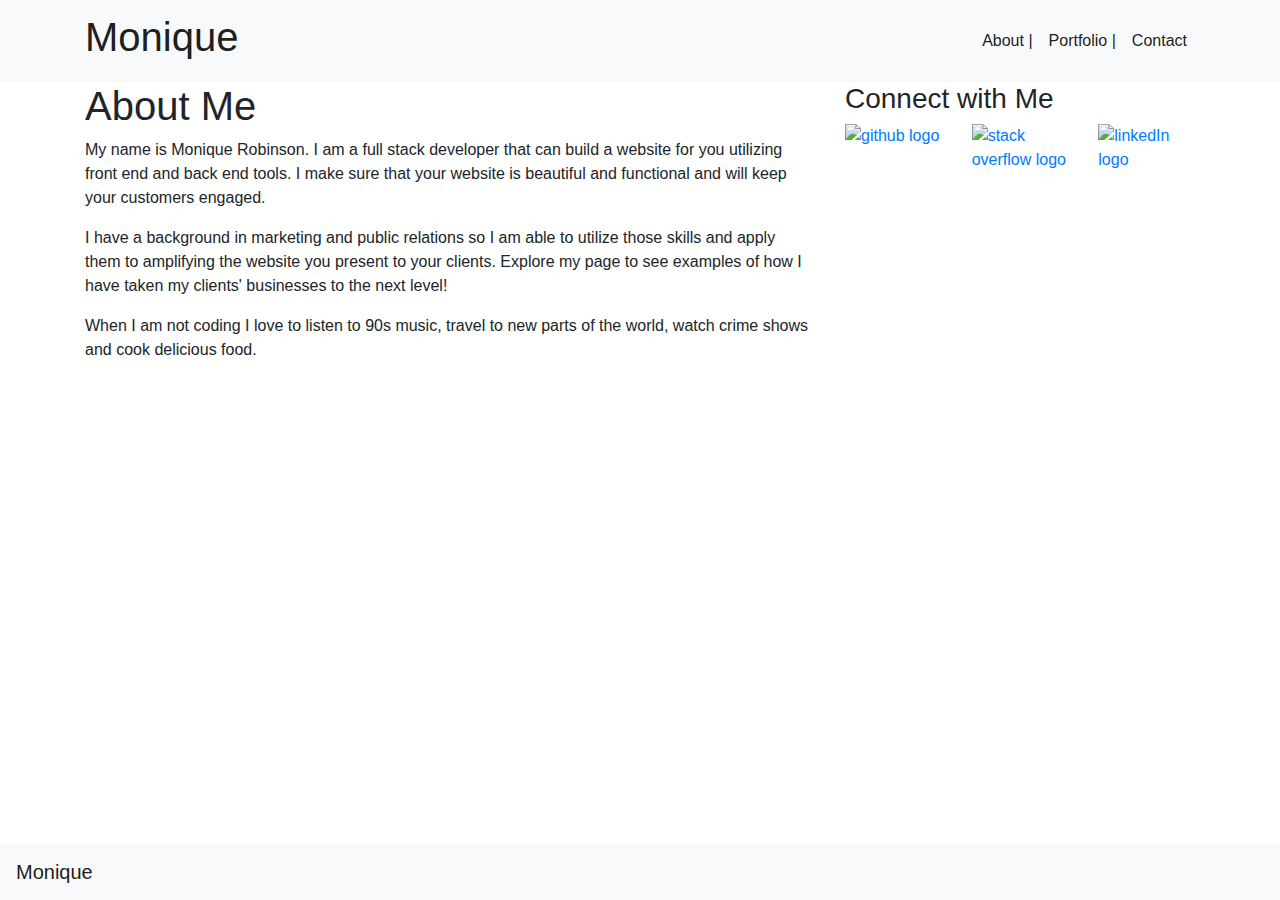
==== index.html @ 44fee26a "Progress without my own stylesheet" ====
<!DOCTYPE html>
<html lang="en">

<head>
  <meta charset="UTF-8">
  <meta name="viewport" content="width=device-width, initial-scale=1.0">
  <meta http-equiv="X-UA-Compatible" content="ie=edge">
  <title>Monique's Portfolio</title>
  <link rel="stylesheet" href="https://maxcdn.bootstrapcdn.com/bootstrap/4.0.0/css/bootstrap.min.css">
</head>

<body>
  <div>
    <nav class="navbar navbar-expand-lg navbar-light bg-light">
      <div class="container">
        <button class="navbar-toggler navbar-toggler-right" type="button" data-toggle="collapse" data-target="#navbarTogglerDemo02"
          aria-controls="navbarTogglerDemo02" aria-expanded="false" aria-label="Toggle navigation">
          <span class="navbar-toggler-icon"></span>
        </button>
        <a class="navbar-brand" href="#!">
          <h1>Monique</h1>
        </a>

        <!-- <div class="collapse navbar-collapse" id="navbarTogglerDemo02"> -->
        <ul class="navbar-nav mt-2 mt-md-0">
          <li class="nav-item active">
            <a class="nav-link" href="#!">About
              <span class="sr-only">(current)</span> | </a>
          </li>
          <li class="nav-item active">
            <a class="nav-link" href="#!">Portfolio
              <span class="sr-only">(current)</span> | </a>
          </li>
          <li class="nav-item active">
            <a class="nav-link" href="#!">Contact
              <span class="sr-only">(current)</span>
            </a>
          </li>
        </ul>
      </div>
  </div>
  <div class="container">
    <div class="row">
      <div class="col-sm-8">
        <h1>About Me</h1>
        <p>
          My name is Monique Robinson. I am a full stack developer that can build a website for you utilizing front end and back end
          tools. I make sure that your website is beautiful and functional and will keep your customers engaged.
        </p>

        <p>
          I have a background in marketing and public relations so I am able to utilize those skills and apply them to amplifying the
          website you present to your clients. Explore my page to see examples of how I have taken my clients' businesses
          to the next level!
        </p>

        <p>
          When I am not coding I love to listen to 90s music, travel to new parts of the world, watch crime shows and cook delicious
          food.
      </div>
      <div class="col-sm-4">
        <h3>
          Connect with Me
        </h3>
        <div class="row">
          <div class="col-sm-4">
            <a href="https://github.com/morobins">
              <img src="./assets/images/github_logo_64.png" alt="github logo">
            </a>
          </div>
          <div class="col-sm-4">
            <a href="https://stackoverflow.com/users/9064688/monique-robinson">
              <img src="./assets/images/stackoverflow_logo_64.png" alt="stack overflow logo">
            </a>
          </div>
          <div class="col-sm-4">
            <a href="https://www.linkedin.com/in/moniquedrobinson/">
              <img src="./assets/images/linkedin_logo_64.png" alt="linkedIn logo">
          </div>
          </a>
        </div>
      </div>
    </div>
  </div>
  <nav class="navbar fixed-bottom navbar-light bg-light">
      <a class="navbar-brand" href="#">Monique</a>
    </nav>
  </div>

</body>

</html>
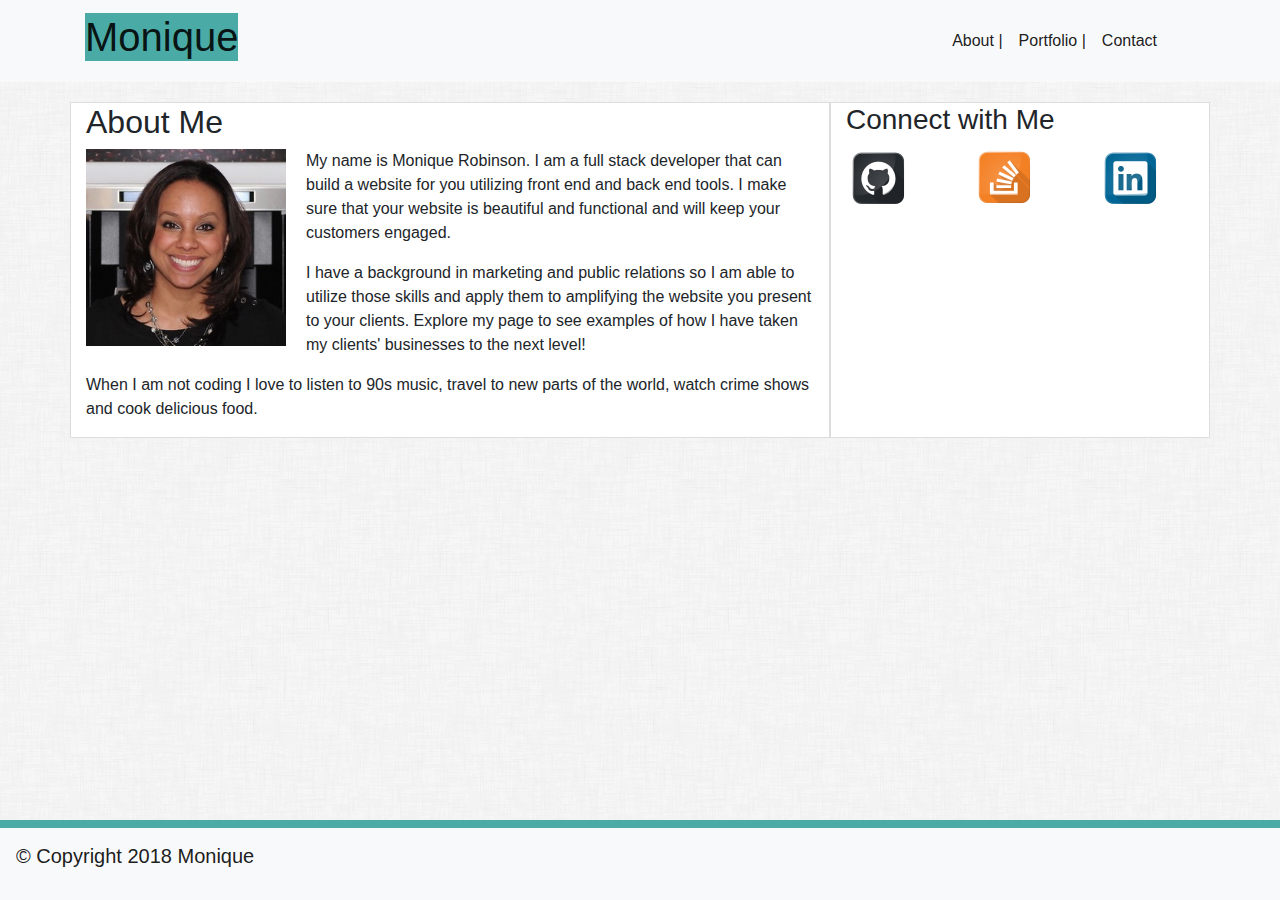
==== commit b02fa736: "added HTML to portfolio and contact and added personal css" ====
--- a/index.html
+++ b/index.html
@@ -7,6 +7,7 @@
   <meta http-equiv="X-UA-Compatible" content="ie=edge">
   <title>Monique's Portfolio</title>
   <link rel="stylesheet" href="https://maxcdn.bootstrapcdn.com/bootstrap/4.0.0/css/bootstrap.min.css">
+  <link rel="stylesheet" href="./assets/style.css">
 </head>
 
 <body>
@@ -22,7 +23,7 @@
         </a>
 
         <!-- <div class="collapse navbar-collapse" id="navbarTogglerDemo02"> -->
-        <ul class="navbar-nav mt-2 mt-md-0">
+        <ul class="navbar-nav mt-2 mt-md-0 nbar">
           <li class="nav-item active">
             <a class="nav-link" href="#!">About
               <span class="sr-only">(current)</span> | </a>
@@ -41,8 +42,10 @@
   </div>
   <div class="container">
     <div class="row">
-      <div class="col-sm-8">
-        <h1>About Me</h1>
+      <div class="col-md-8">
+        <h2>About Me</h2>
+
+        <img class="mainphoto" src="./assets/images/IMG_1868.jpg" alt="Monique Robinson">
         <p>
           My name is Monique Robinson. I am a full stack developer that can build a website for you utilizing front end and back end
           tools. I make sure that your website is beautiful and functional and will keep your customers engaged.
@@ -58,22 +61,22 @@
           When I am not coding I love to listen to 90s music, travel to new parts of the world, watch crime shows and cook delicious
           food.
       </div>
-      <div class="col-sm-4">
+      <div class="col-md-4 socialBox">
         <h3>
           Connect with Me
         </h3>
         <div class="row">
-          <div class="col-sm-4">
+          <div class="col-md-4">
             <a href="https://github.com/morobins">
               <img src="./assets/images/github_logo_64.png" alt="github logo">
             </a>
           </div>
-          <div class="col-sm-4">
+          <div class="col-md-4">
             <a href="https://stackoverflow.com/users/9064688/monique-robinson">
               <img src="./assets/images/stackoverflow_logo_64.png" alt="stack overflow logo">
             </a>
           </div>
-          <div class="col-sm-4">
+          <div class="col-md-4">
             <a href="https://www.linkedin.com/in/moniquedrobinson/">
               <img src="./assets/images/linkedin_logo_64.png" alt="linkedIn logo">
           </div>
@@ -82,8 +85,8 @@
       </div>
     </div>
   </div>
-  <nav class="navbar fixed-bottom navbar-light bg-light">
-      <a class="navbar-brand" href="#">Monique</a>
+  <nav class="navbar fixed-bottom navbar-light bg-light footerMain">
+      <p class="navbar-brand">&#169 Copyright 2018 Monique</p>
     </nav>
   </div>
 
--- a/assets/style.css
+++ b/assets/style.css
@@ -0,0 +1,38 @@
+body {
+  background: url(./images/dust_scratches.png);
+}
+
+h1 {
+  background: #4aaaa5;
+}
+
+.nbar {
+  padding: 0 30px 0 0;
+}
+
+.mainphoto {
+  float: left;
+  margin: 0 20px 10px 0;
+  width: 200px;
+}
+
+.col-md-8 {
+  background: white;
+  border: 1px solid #dddddd;
+  margin: 20px auto;
+}
+
+.socialBox {
+  background: white;
+  border: 1px solid #dddddd;
+  margin: 20px auto;
+}
+
+.footerMain {
+  background-color: #666666;
+  text-align: center;
+  border-top: solid 8px #4aaaa5;
+  font-size: 8px; 
+  font-family: 'Arial', 'Helvetica Neue', Helvetica, sans-serif;
+  color: #cccccc;
+}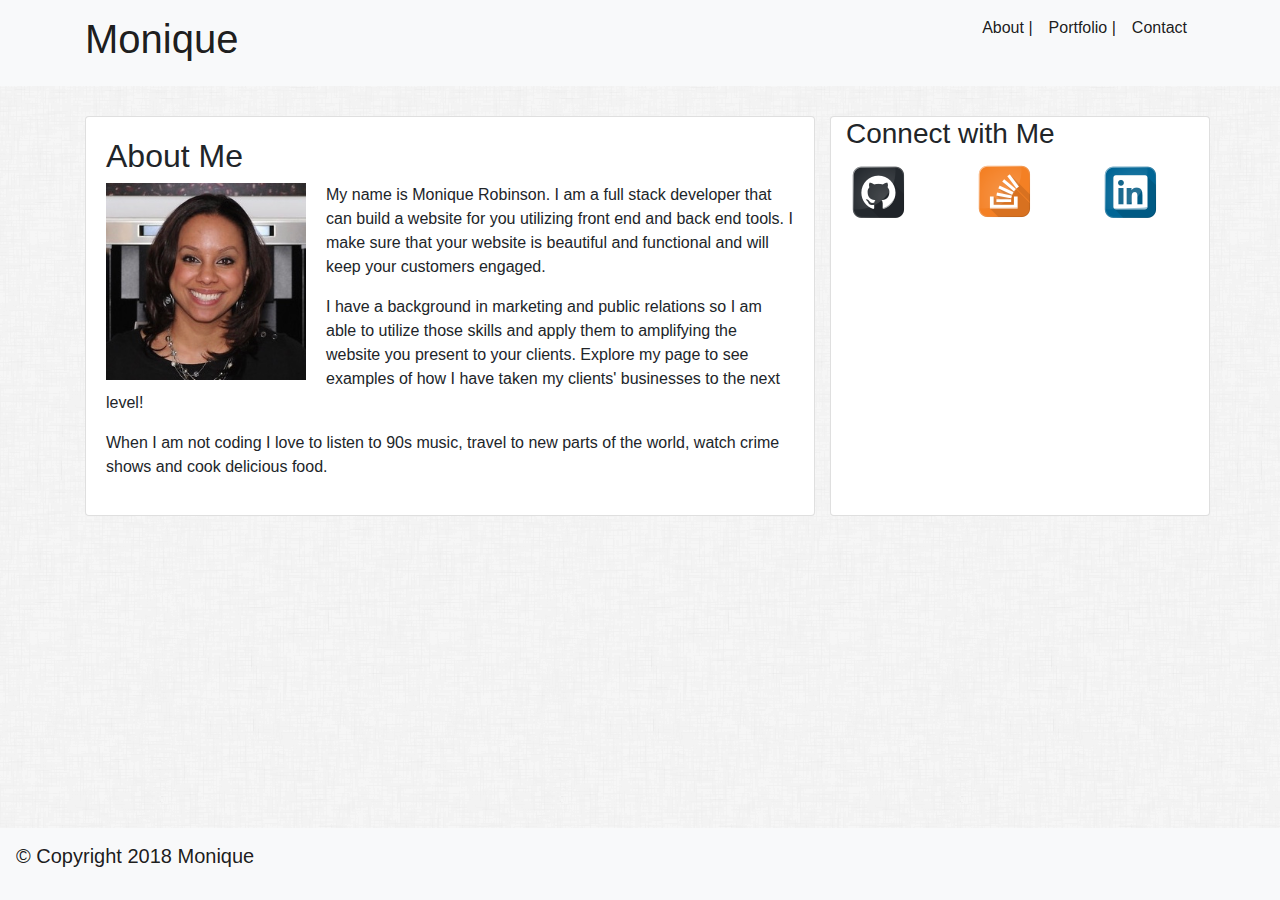
==== commit 1204e6c9: "Getting there" ====
--- a/index.html
+++ b/index.html
@@ -12,7 +12,7 @@
 
 <body>
   <div>
-    <nav class="navbar navbar-expand-lg navbar-light bg-light">
+    <nav class="navbar navbar-expand-lg navbar-light bg-light nbar">
       <div class="container">
         <button class="navbar-toggler navbar-toggler-right" type="button" data-toggle="collapse" data-target="#navbarTogglerDemo02"
           aria-controls="navbarTogglerDemo02" aria-expanded="false" aria-label="Toggle navigation">
@@ -25,15 +25,15 @@
         <!-- <div class="collapse navbar-collapse" id="navbarTogglerDemo02"> -->
         <ul class="navbar-nav mt-2 mt-md-0 nbar">
           <li class="nav-item active">
-            <a class="nav-link" href="#!">About
+            <a class="nav-link" href="index.html">About
               <span class="sr-only">(current)</span> | </a>
           </li>
           <li class="nav-item active">
-            <a class="nav-link" href="#!">Portfolio
+            <a class="nav-link" href="portfolio.html">Portfolio
               <span class="sr-only">(current)</span> | </a>
           </li>
           <li class="nav-item active">
-            <a class="nav-link" href="#!">Contact
+            <a class="nav-link" href="contact.html">Contact
               <span class="sr-only">(current)</span>
             </a>
           </li>
@@ -43,25 +43,29 @@
   <div class="container">
     <div class="row">
       <div class="col-md-8">
-        <h2>About Me</h2>
+        <div class="card">
+          <div class="card-body">
+            <h2>About Me</h2>
 
-        <img class="mainphoto" src="./assets/images/IMG_1868.jpg" alt="Monique Robinson">
-        <p>
-          My name is Monique Robinson. I am a full stack developer that can build a website for you utilizing front end and back end
-          tools. I make sure that your website is beautiful and functional and will keep your customers engaged.
-        </p>
+            <img class="mainphoto" src="./assets/images/IMG_1868.jpg" alt="Monique Robinson">
+            <p>
+              My name is Monique Robinson. I am a full stack developer that can build a website for you utilizing front end and back end
+              tools. I make sure that your website is beautiful and functional and will keep your customers engaged.
+            </p>
 
-        <p>
-          I have a background in marketing and public relations so I am able to utilize those skills and apply them to amplifying the
-          website you present to your clients. Explore my page to see examples of how I have taken my clients' businesses
-          to the next level!
-        </p>
+            <p>
+              I have a background in marketing and public relations so I am able to utilize those skills and apply them to amplifying the
+              website you present to your clients. Explore my page to see examples of how I have taken my clients' businesses
+              to the next level!
+            </p>
 
-        <p>
-          When I am not coding I love to listen to 90s music, travel to new parts of the world, watch crime shows and cook delicious
-          food.
+            <p>
+              When I am not coding I love to listen to 90s music, travel to new parts of the world, watch crime shows and cook delicious
+              food.
+          </div>
+        </div>
       </div>
-      <div class="col-md-4 socialBox">
+      <div class="col-md-4 card">
         <h3>
           Connect with Me
         </h3>
@@ -79,15 +83,17 @@
           <div class="col-md-4">
             <a href="https://www.linkedin.com/in/moniquedrobinson/">
               <img src="./assets/images/linkedin_logo_64.png" alt="linkedIn logo">
+            </a>
           </div>
-          </a>
         </div>
       </div>
     </div>
   </div>
+  </div>
+  </div>
   <nav class="navbar fixed-bottom navbar-light bg-light footerMain">
-      <p class="navbar-brand">&#169 Copyright 2018 Monique</p>
-    </nav>
+    <p class="navbar-brand">&#169 Copyright 2018 Monique</p>
+  </nav>
   </div>
 
 </body>
--- a/assets/style.css
+++ b/assets/style.css
@@ -2,12 +2,13 @@
   background: url(./images/dust_scratches.png);
 }
 
-h1 {
+/* h1 {
   background: #4aaaa5;
-}
+}*/
 
 .nbar {
-  padding: 0 30px 0 0;
+  margin-bottom: 30px;
+  /* padding: 10px 30px 0 0; */
 }
 
 .mainphoto {
@@ -16,23 +17,23 @@
   width: 200px;
 }
 
-.col-md-8 {
+/* .col-md-8 {
   background: white;
   border: 1px solid #dddddd;
   margin: 20px auto;
-}
+} */
 
-.socialBox {
+/* .socialBox {
   background: white;
   border: 1px solid #dddddd;
   margin: 20px auto;
-}
+} */
 
-.footerMain {
+/* .footerMain {
   background-color: #666666;
   text-align: center;
   border-top: solid 8px #4aaaa5;
   font-size: 8px; 
   font-family: 'Arial', 'Helvetica Neue', Helvetica, sans-serif;
   color: #cccccc;
-}+} */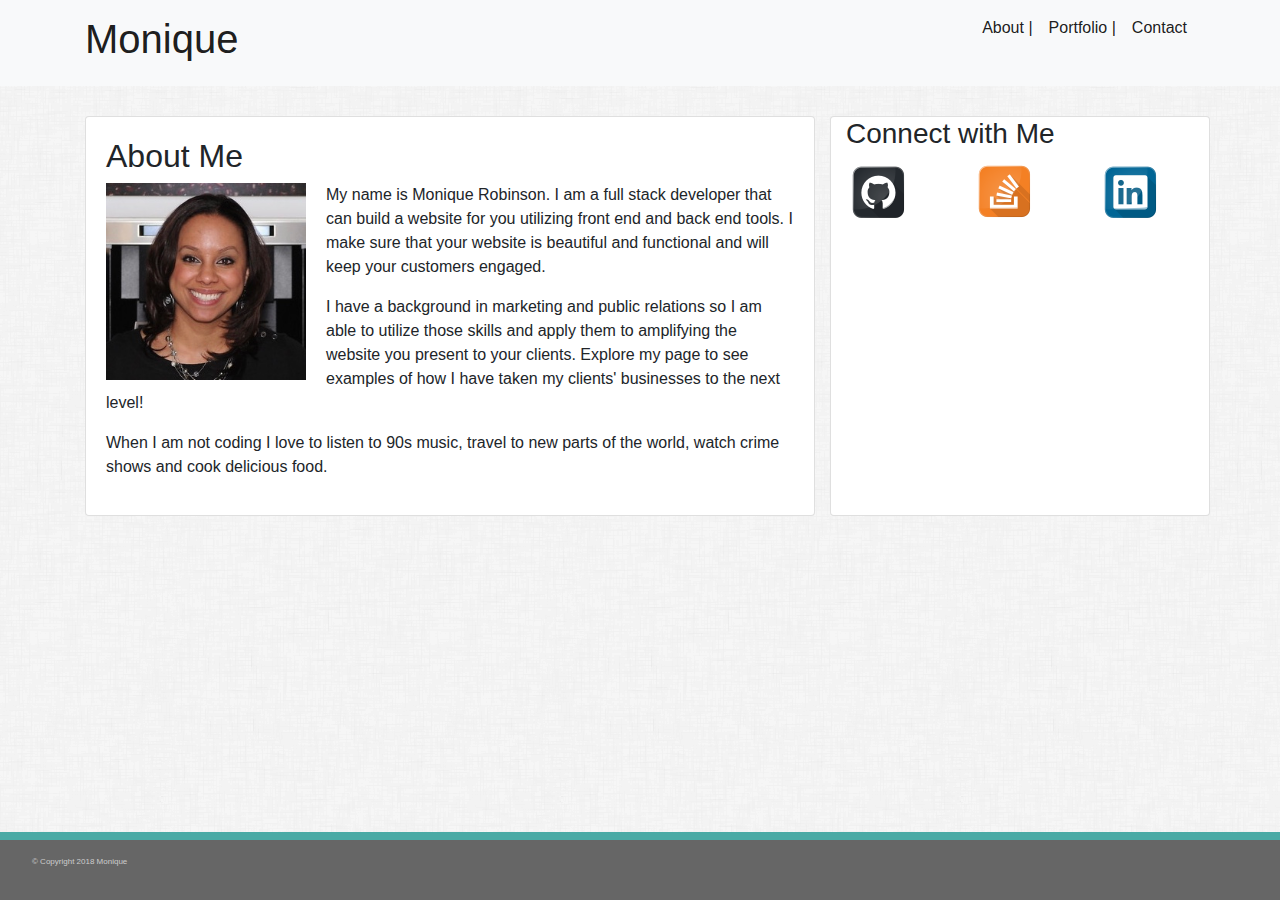
==== commit c2df17fb: "Made updates" ====
--- a/index.html
+++ b/index.html
@@ -91,8 +91,8 @@
   </div>
   </div>
   </div>
-  <nav class="navbar fixed-bottom navbar-light bg-light footerMain">
-    <p class="navbar-brand">&#169 Copyright 2018 Monique</p>
+  <nav class="navbar fixed-bottom footerMain">
+    <p class="navbar">&#169 Copyright 2018 Monique</p>
   </nav>
   </div>
 
--- a/assets/style.css
+++ b/assets/style.css
@@ -1,3 +1,6 @@
+* {
+  box-sizing: border-box;
+}
 body {
   background: url(./images/dust_scratches.png);
 }
@@ -29,11 +32,11 @@
   margin: 20px auto;
 } */
 
-/* .footerMain {
+.footerMain {
   background-color: #666666;
   text-align: center;
   border-top: solid 8px #4aaaa5;
   font-size: 8px; 
   font-family: 'Arial', 'Helvetica Neue', Helvetica, sans-serif;
   color: #cccccc;
-} */+}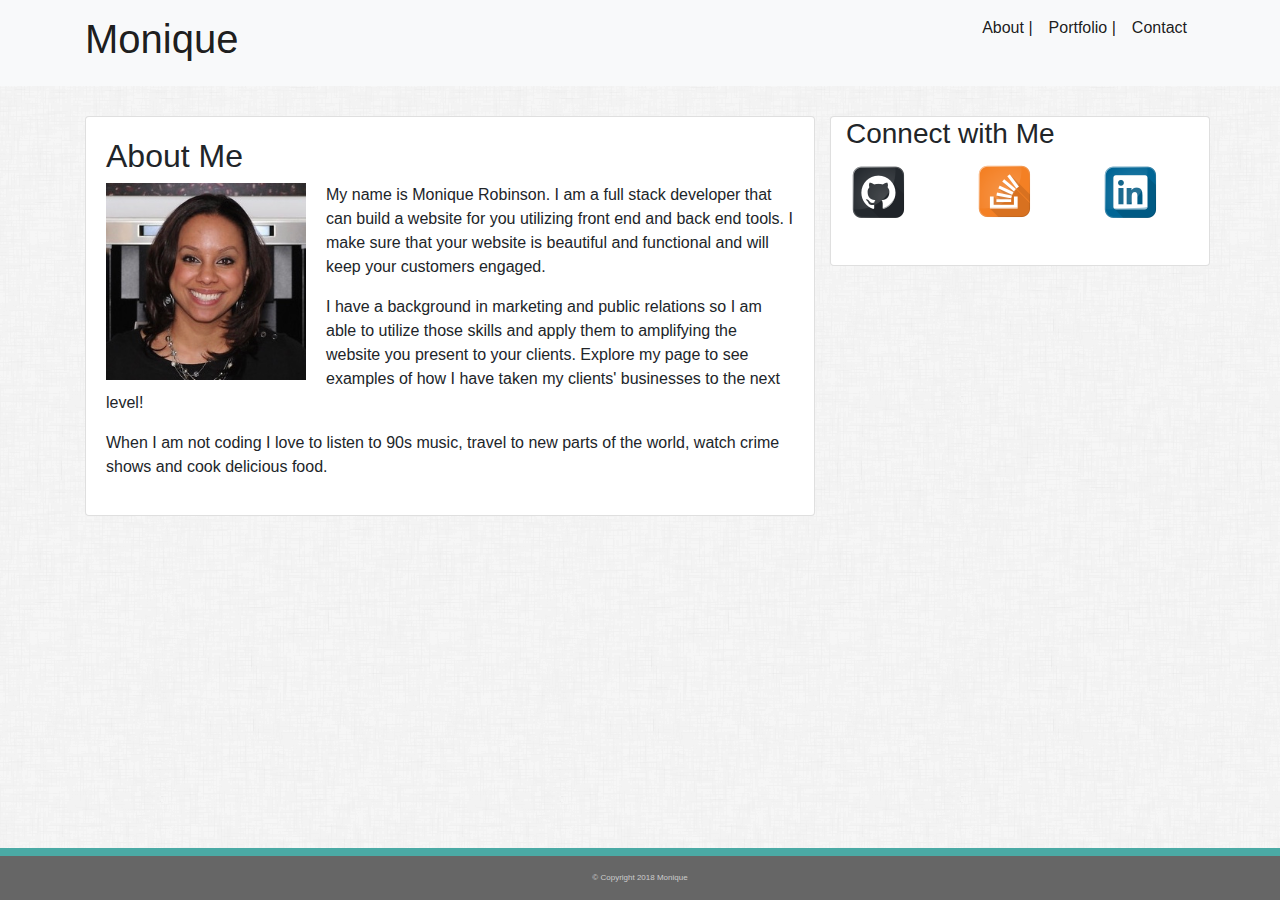
==== commit 5ed09b77: "fixed footer and connect with me box" ====
--- a/index.html
+++ b/index.html
@@ -65,7 +65,7 @@
           </div>
         </div>
       </div>
-      <div class="col-md-4 card">
+      <div class="col-md-4 card connect">
         <h3>
           Connect with Me
         </h3>
@@ -92,7 +92,7 @@
   </div>
   </div>
   <nav class="navbar fixed-bottom footerMain">
-    <p class="navbar">&#169 Copyright 2018 Monique</p>
+    <a class="navbar">&#169 Copyright 2018 Monique</a>
   </nav>
   </div>
 
--- a/assets/style.css
+++ b/assets/style.css
@@ -20,6 +20,10 @@
   width: 200px;
 }
 
+.connect {
+  height: 150px;
+}
+
 /* .col-md-8 {
   background: white;
   border: 1px solid #dddddd;
@@ -39,4 +43,8 @@
   font-size: 8px; 
   font-family: 'Arial', 'Helvetica Neue', Helvetica, sans-serif;
   color: #cccccc;
+}
+
+.footerMain a {
+  margin: 0 auto;
 }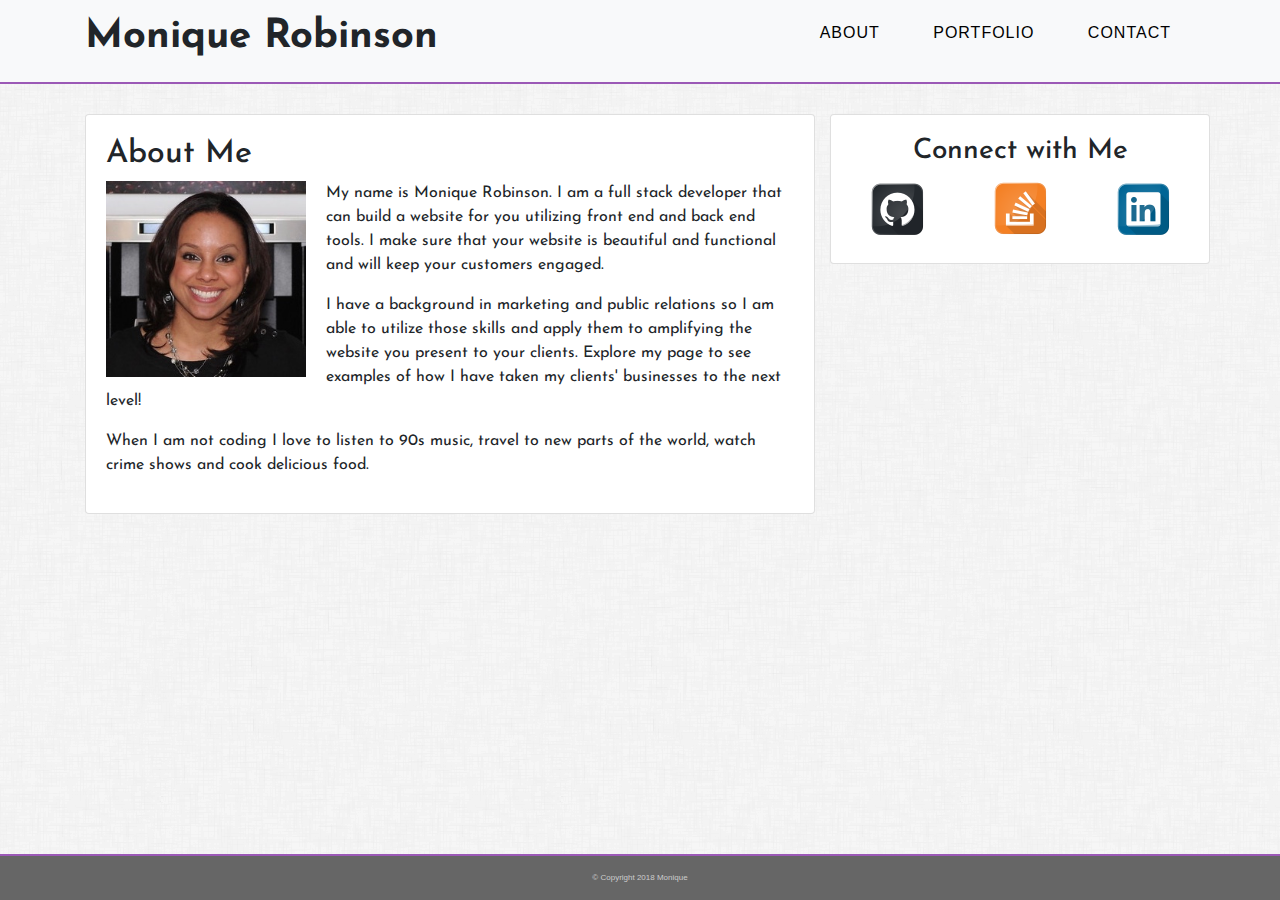
==== commit a45ca601: "Had fun with styling" ====
--- a/index.html
+++ b/index.html
@@ -7,6 +7,7 @@
   <meta http-equiv="X-UA-Compatible" content="ie=edge">
   <title>Monique's Portfolio</title>
   <link rel="stylesheet" href="https://maxcdn.bootstrapcdn.com/bootstrap/4.0.0/css/bootstrap.min.css">
+  <link href="https://fonts.googleapis.com/css?family=Josefin+Sans" rel="stylesheet">
   <link rel="stylesheet" href="./assets/style.css">
 </head>
 
@@ -18,12 +19,16 @@
           aria-controls="navbarTogglerDemo02" aria-expanded="false" aria-label="Toggle navigation">
           <span class="navbar-toggler-icon"></span>
         </button>
-        <a class="navbar-brand" href="#!">
-          <h1>Monique</h1>
-        </a>
-
+        <header>
+          <h1>Monique Robinson</h1>
+        </header>
+        <ul class="snip1217">
+            <li><a href="index.html">About</a></li>
+            <li><a href="portfolio.html">Portfolio</a></li>
+            <li><a href="contact.html">Contact</a></li>
+          </ul>
         <!-- <div class="collapse navbar-collapse" id="navbarTogglerDemo02"> -->
-        <ul class="navbar-nav mt-2 mt-md-0 nbar">
+        <!-- <ul class="navbar-nav mt-2 mt-md-0 nbar">
           <li class="nav-item active">
             <a class="nav-link" href="index.html">About
               <span class="sr-only">(current)</span> | </a>
@@ -37,7 +42,7 @@
               <span class="sr-only">(current)</span>
             </a>
           </li>
-        </ul>
+        </ul> -->
       </div>
   </div>
   <div class="container">
--- a/assets/style.css
+++ b/assets/style.css
@@ -5,12 +5,19 @@
   background: url(./images/dust_scratches.png);
 }
 
-/* h1 {
-  background: #4aaaa5;
-}*/
+h1 {
+  font-family: 'Josefin Sans', sans-serif;
+  font-weight: bold;
+  /* text-decoration: underline #9b59b6; */
+}
+
+p, h2, h3 {
+  font-family: 'Josefin Sans', sans-serif;
+}
 
 .nbar {
   margin-bottom: 30px;
+  border-bottom: 2px solid #9b59b6;
   /* padding: 10px 30px 0 0; */
 }
 
@@ -22,6 +29,64 @@
 
 .connect {
   height: 150px;
+  padding: 20px;
+  text-align: center;
+}
+
+@import url(https://fonts.googleapis.com/css?family=Raleway:400,500,800);
+.snip1217 {
+  font-family: 'Raleway', Arial, sans-serif;
+  text-align: center;
+  text-transform: uppercase;
+  font-weight: 500;
+  letter-spacing: 1px;
+}
+.snip1217 * {
+  -webkit-box-sizing: border-box;
+  box-sizing: border-box;
+  -webkit-transition: all 0.35s ease;
+  transition: all 0.35s ease;
+}
+.snip1217 li {
+  display: inline-block;
+  list-style: outside none none;
+  margin: 0.5em 1.5em;
+  padding: 0;
+}
+.snip1217 a {
+  padding: 0.3em 0;
+  color: black;
+  position: relative;
+  text-decoration: none;
+  display: inline-block;
+}
+.snip1217 a:before,
+.snip1217 a:after {
+  height: 3px;
+  position: absolute;
+  content: '';
+  -webkit-transition: all 0.35s ease;
+  transition: all 0.35s ease;
+  background-color: #9b59b6;
+  width: 0;
+}
+.snip1217 a:before {
+  top: 0;
+  left: 0;
+}
+.snip1217 a:after {
+  bottom: 0;
+  right: 0;
+}
+.snip1217 a:hover,
+.snip1217 .current a {
+  color: black;
+}
+.snip1217 a:hover:before,
+.snip1217 .current a:before,
+.snip1217 a:hover:after,
+.snip1217 .current a:after {
+  width: 100%;
 }
 
 /* .col-md-8 {
@@ -39,10 +104,11 @@
 .footerMain {
   background-color: #666666;
   text-align: center;
-  border-top: solid 8px #4aaaa5;
+  border-top: solid 2px #9b59b6;
   font-size: 8px; 
   font-family: 'Arial', 'Helvetica Neue', Helvetica, sans-serif;
   color: #cccccc;
+  margin-top: 20px;
 }
 
 .footerMain a {
